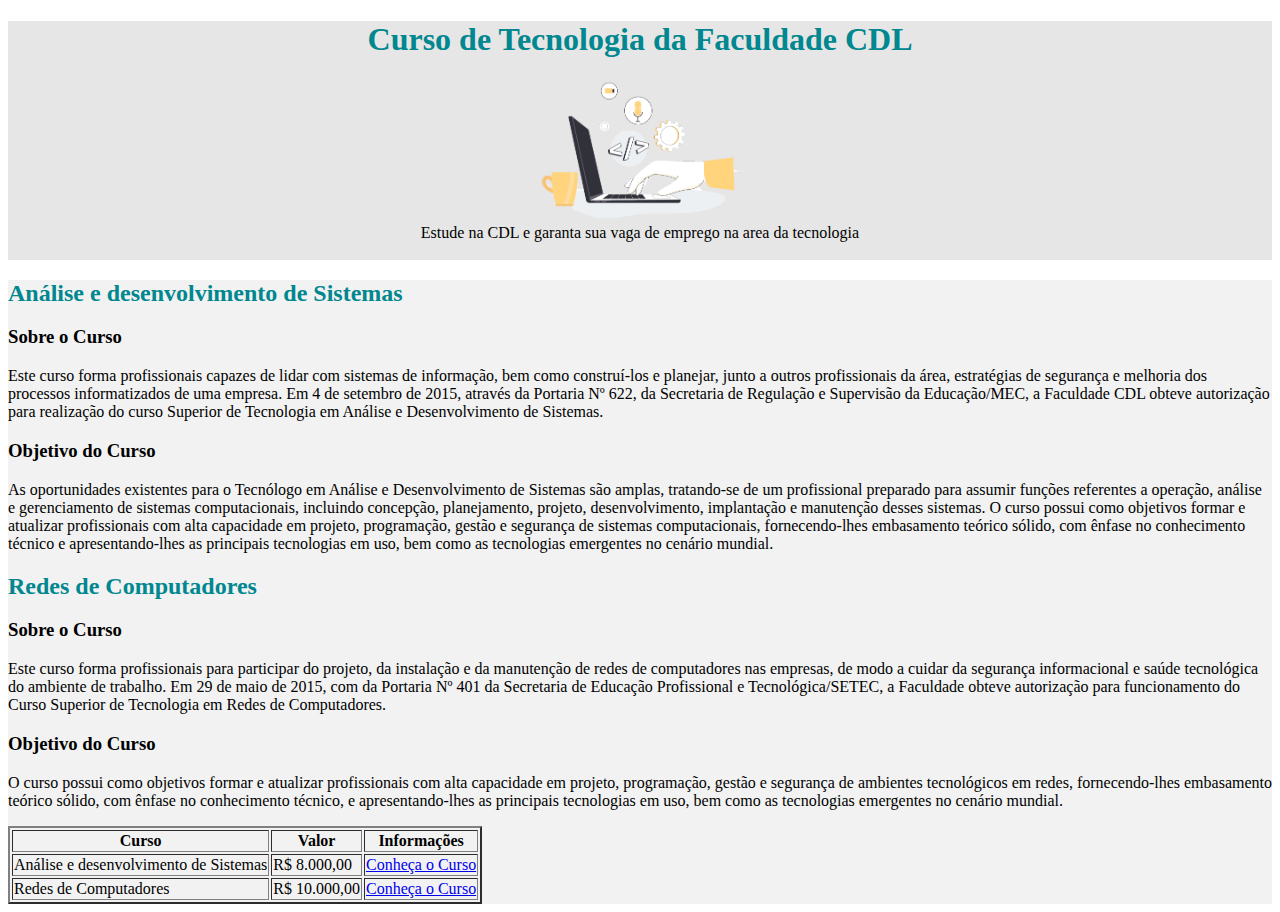
==== siteCDL/page/index.html @ 8c7bca61 "Aula 03 - Site CDL" ====
<!--
  Site de demonstracao de cursos de T.I. da CDL
  *index -> Apresentacao da instituicao + lista dos cursos com tabela de valores (abre nova tela - nova aba)
  	imagens, videos apresentando a instituicao(youtube)
  *cursoADS -> Apresentacao do curso ADS + lista das disciplinas (mesma aba - titulo dinamico)
  	imagens, video apresentando o curso
  	Dentro das diciplinas - minicurso, formulario
  	deseja matricular - nova aba
  *cursoRedes -> Apresentacao do curso ADS + lista das disciplinas (mesma aba - titulo dinamico)
  	imagens, video apresentando o curso
  	Dentro das diciplinas - minicurso, formulario
  *Cadastro matricula

  *Scripts CSS
-->

<!DOCTYPE html>
<html>
	<head>
		<meta charset="utf-8">
		<meta name="viewport" content="width=device-width, initial-scale=1">
		<title>Curso de Tecnologia - CDL</title>
		
	</head>

	<body>
		<div style="background-color:#E6E6E6;" align="center">
			<h1 style="color: #00878F;">Curso de Tecnologia da Faculdade CDL</h1>
			<a href="https://faculdadecdl.edu.br/" target="_blank">
				<img src="..\image\logocdl.png" alt="Logo do cursos de TI" title="Cursos de TI" width="300">
			</a>
			<figcaption>
				Estude na CDL e garanta sua vaga de emprego na area da tecnologia<br><br>
			</figcaption>
		</div>
		<div style="background-color:#F2F2F2;">
			<h2 style="color: #00878F;">
				Análise e desenvolvimento de Sistemas
			</h2>
				<h3>Sobre o Curso</h3>
				<p>
					Este curso forma profissionais capazes de lidar com sistemas de informação, bem como construí-los e planejar, junto a outros profissionais da área, estratégias de segurança e melhoria dos processos informatizados de uma empresa.

					Em 4 de setembro de 2015, através da Portaria Nº 622, da Secretaria de Regulação e Supervisão da Educação/MEC, a Faculdade CDL obteve autorização para realização do curso Superior de Tecnologia em Análise e Desenvolvimento de Sistemas.
				</p>
				<h3>Objetivo do Curso</h3>
					<p>
						As oportunidades existentes para o Tecnólogo em Análise e Desenvolvimento de Sistemas são amplas, tratando-se de um profissional preparado para assumir funções referentes a operação, análise e gerenciamento de sistemas computacionais, incluindo concepção, planejamento, projeto, desenvolvimento, implantação e manutenção desses sistemas.

						O curso possui como objetivos formar e atualizar profissionais com alta capacidade em projeto, programação, gestão e segurança de sistemas computacionais, fornecendo-lhes embasamento teórico sólido, com ênfase no conhecimento técnico e apresentando-lhes as principais tecnologias em uso, bem como as tecnologias emergentes no cenário mundial.
					</p>
			<h2 style="color: #00878F;">
				Redes de Computadores
			</h2>
				<h3>Sobre o Curso</h3>
				<p>
					Este curso forma profissionais para participar do projeto, da instalação e da manutenção de redes de computadores nas empresas, de modo a cuidar da segurança informacional e saúde tecnológica do ambiente de trabalho.

					Em 29 de maio de 2015, com da Portaria Nº 401 da Secretaria de Educação Profissional e Tecnológica/SETEC, a Faculdade obteve autorização para funcionamento do Curso Superior de Tecnologia em Redes de Computadores.
				</p>
				<h3>Objetivo do Curso</h3>
					<p>
						O curso possui como objetivos formar e atualizar profissionais com alta capacidade em projeto, programação, gestão e segurança de ambientes tecnológicos em redes, fornecendo-lhes embasamento teórico sólido, com ênfase no conhecimento técnico, e apresentando-lhes as principais tecnologias em uso, bem como as tecnologias emergentes no cenário mundial.
					</p>
			<table border="2">
				<thead>
					<tr>
						<th>Curso</th>
						<th>Valor</th>
						<th>Informações</th>
					</tr>
				</thead>
				<tbody>
					<tr>
						<td>Análise e desenvolvimento de Sistemas</td>
						<td>R$ 8.000,00</td>
						<td>
							<a href="cursoads.html" target="_blank">Conheça o Curso</a>
						</td>
					</tr>
					<tr>
						<td>Redes de Computadores</td>
						<td>R$ 10.000,00</td>
						<td>
							<a href="cursoredes.html" target="_blank">Conheça o Curso</a>
						</td>
					</tr>
				</tbody>
			</table>
		</div>
	</body>
</html>
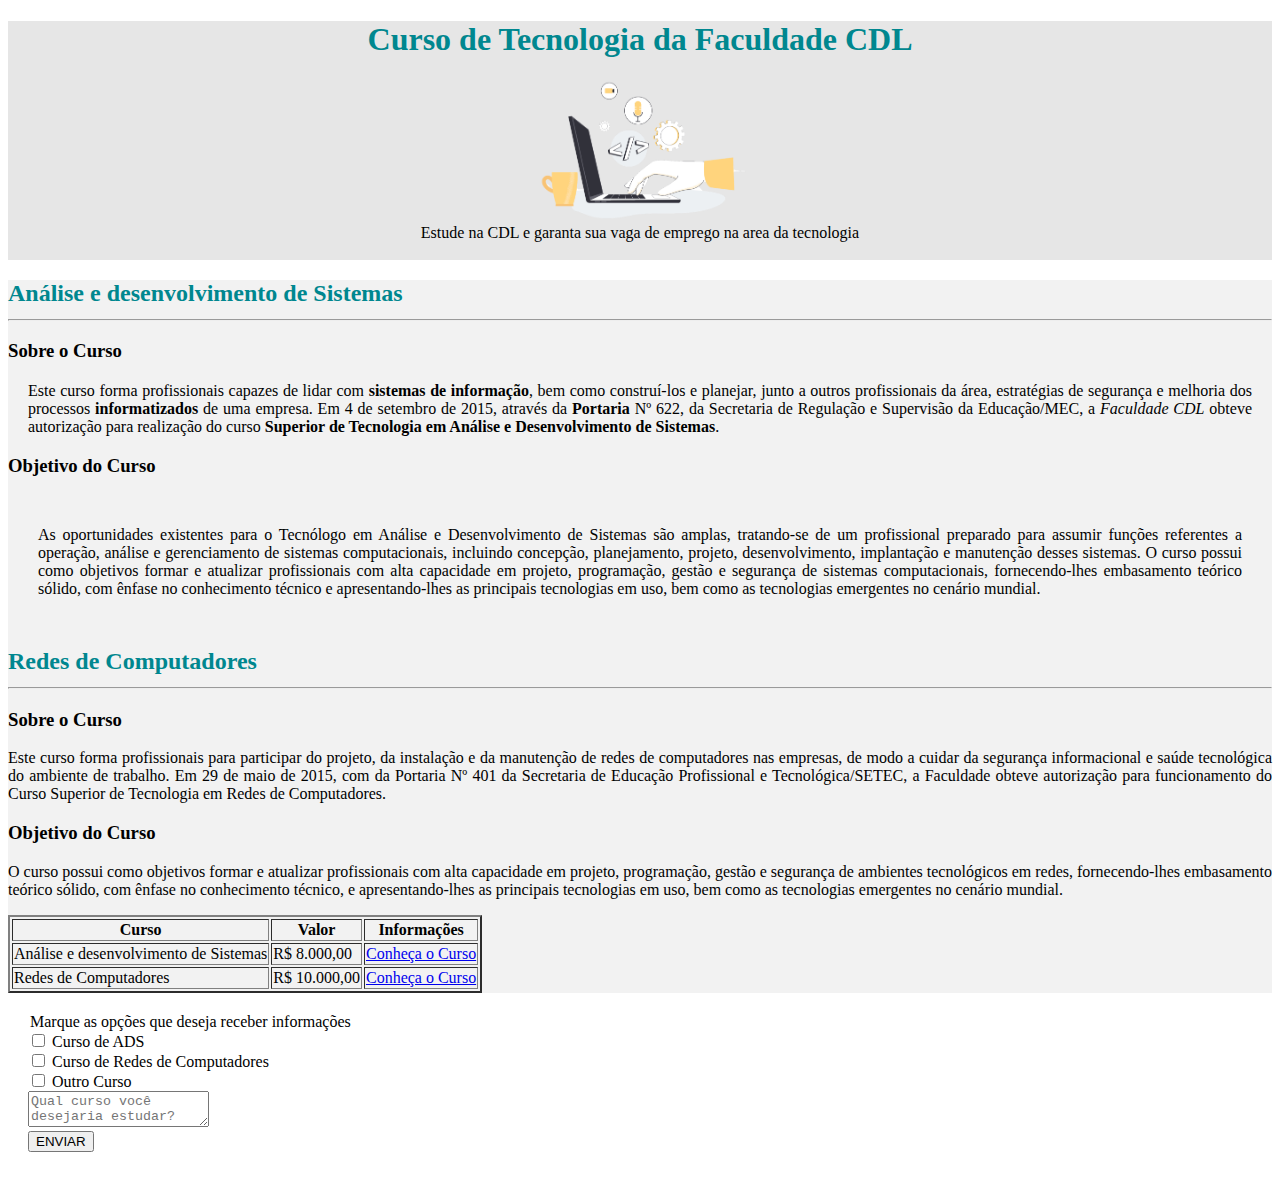
==== commit 97d787b2: "Aula 04" ====
--- a/siteCDL/page/index.html
+++ b/siteCDL/page/index.html
@@ -16,6 +16,7 @@
 
 <!DOCTYPE html>
 <html>
+
 	<head>
 		<meta charset="utf-8">
 		<meta name="viewport" content="width=device-width, initial-scale=1">
@@ -33,35 +34,39 @@
 				Estude na CDL e garanta sua vaga de emprego na area da tecnologia<br><br>
 			</figcaption>
 		</div>
+
 		<div style="background-color:#F2F2F2;">
 			<h2 style="color: #00878F;">
-				Análise e desenvolvimento de Sistemas
+				Análise e desenvolvimento de Sistemas <hr/>
 			</h2>
+			
 				<h3>Sobre o Curso</h3>
-				<p>
-					Este curso forma profissionais capazes de lidar com sistemas de informação, bem como construí-los e planejar, junto a outros profissionais da área, estratégias de segurança e melhoria dos processos informatizados de uma empresa.
+				<p style="text-align: justify; margin-left: 20px; margin-top: 20px; margin-right: 20px; marker-end: 20px;"> <!--Compõe um parágrafo-->
+					Este curso forma profissionais capazes de lidar com <strong>sistemas de informação</strong>, bem como construí-los e planejar, junto a outros profissionais da área, estratégias de segurança e melhoria dos processos <strong>informatizados</strong> de uma empresa.
 
-					Em 4 de setembro de 2015, através da Portaria Nº 622, da Secretaria de Regulação e Supervisão da Educação/MEC, a Faculdade CDL obteve autorização para realização do curso Superior de Tecnologia em Análise e Desenvolvimento de Sistemas.
+					Em 4 de setembro de 2015, através da <b>Portaria</b> Nº 622, da Secretaria de Regulação e Supervisão da Educação/MEC, a <i>Faculdade CDL</i> obteve autorização para realização do curso <strong>Superior de Tecnologia em Análise e Desenvolvimento de Sistemas</strong>.
 				</p>
 				<h3>Objetivo do Curso</h3>
-					<p>
+					<p style="text-align: justify; padding: 30px;">
 						As oportunidades existentes para o Tecnólogo em Análise e Desenvolvimento de Sistemas são amplas, tratando-se de um profissional preparado para assumir funções referentes a operação, análise e gerenciamento de sistemas computacionais, incluindo concepção, planejamento, projeto, desenvolvimento, implantação e manutenção desses sistemas.
 
 						O curso possui como objetivos formar e atualizar profissionais com alta capacidade em projeto, programação, gestão e segurança de sistemas computacionais, fornecendo-lhes embasamento teórico sólido, com ênfase no conhecimento técnico e apresentando-lhes as principais tecnologias em uso, bem como as tecnologias emergentes no cenário mundial.
 					</p>
 			<h2 style="color: #00878F;">
-				Redes de Computadores
+				Redes de Computadores <hr/>
 			</h2>
+			
 				<h3>Sobre o Curso</h3>
-				<p>
+				<p style="text-align: justify;">
 					Este curso forma profissionais para participar do projeto, da instalação e da manutenção de redes de computadores nas empresas, de modo a cuidar da segurança informacional e saúde tecnológica do ambiente de trabalho.
 
 					Em 29 de maio de 2015, com da Portaria Nº 401 da Secretaria de Educação Profissional e Tecnológica/SETEC, a Faculdade obteve autorização para funcionamento do Curso Superior de Tecnologia em Redes de Computadores.
 				</p>
 				<h3>Objetivo do Curso</h3>
-					<p>
+					<p style="text-align: justify;">
 						O curso possui como objetivos formar e atualizar profissionais com alta capacidade em projeto, programação, gestão e segurança de ambientes tecnológicos em redes, fornecendo-lhes embasamento teórico sólido, com ênfase no conhecimento técnico, e apresentando-lhes as principais tecnologias em uso, bem como as tecnologias emergentes no cenário mundial.
 					</p>
+
 			<table border="2">
 				<thead>
 					<tr>
@@ -89,4 +94,16 @@
 			</table>
 		</div>
 	</body>
-</html>+
+	<footer>
+
+		<form style="margin: 20px;" method="post">
+			<legend>Marque as opções que deseja receber informações</legend>
+			<input type="checkbox" name="cursoADS" value="ads"> Curso de ADS<br>
+			<input type="checkbox" name="cursoREDES" value="redes"> Curso de Redes de Computadores<br>
+			<input type="checkbox" name="outroCURSO" value="outro"> Outro Curso<br>
+			<textarea placeholder="Qual curso você desejaria estudar?"></textarea><br>
+			<input type="submit" value="ENVIAR" name="botao"><br><br>
+		</form>
+	</footer>
+</html>
